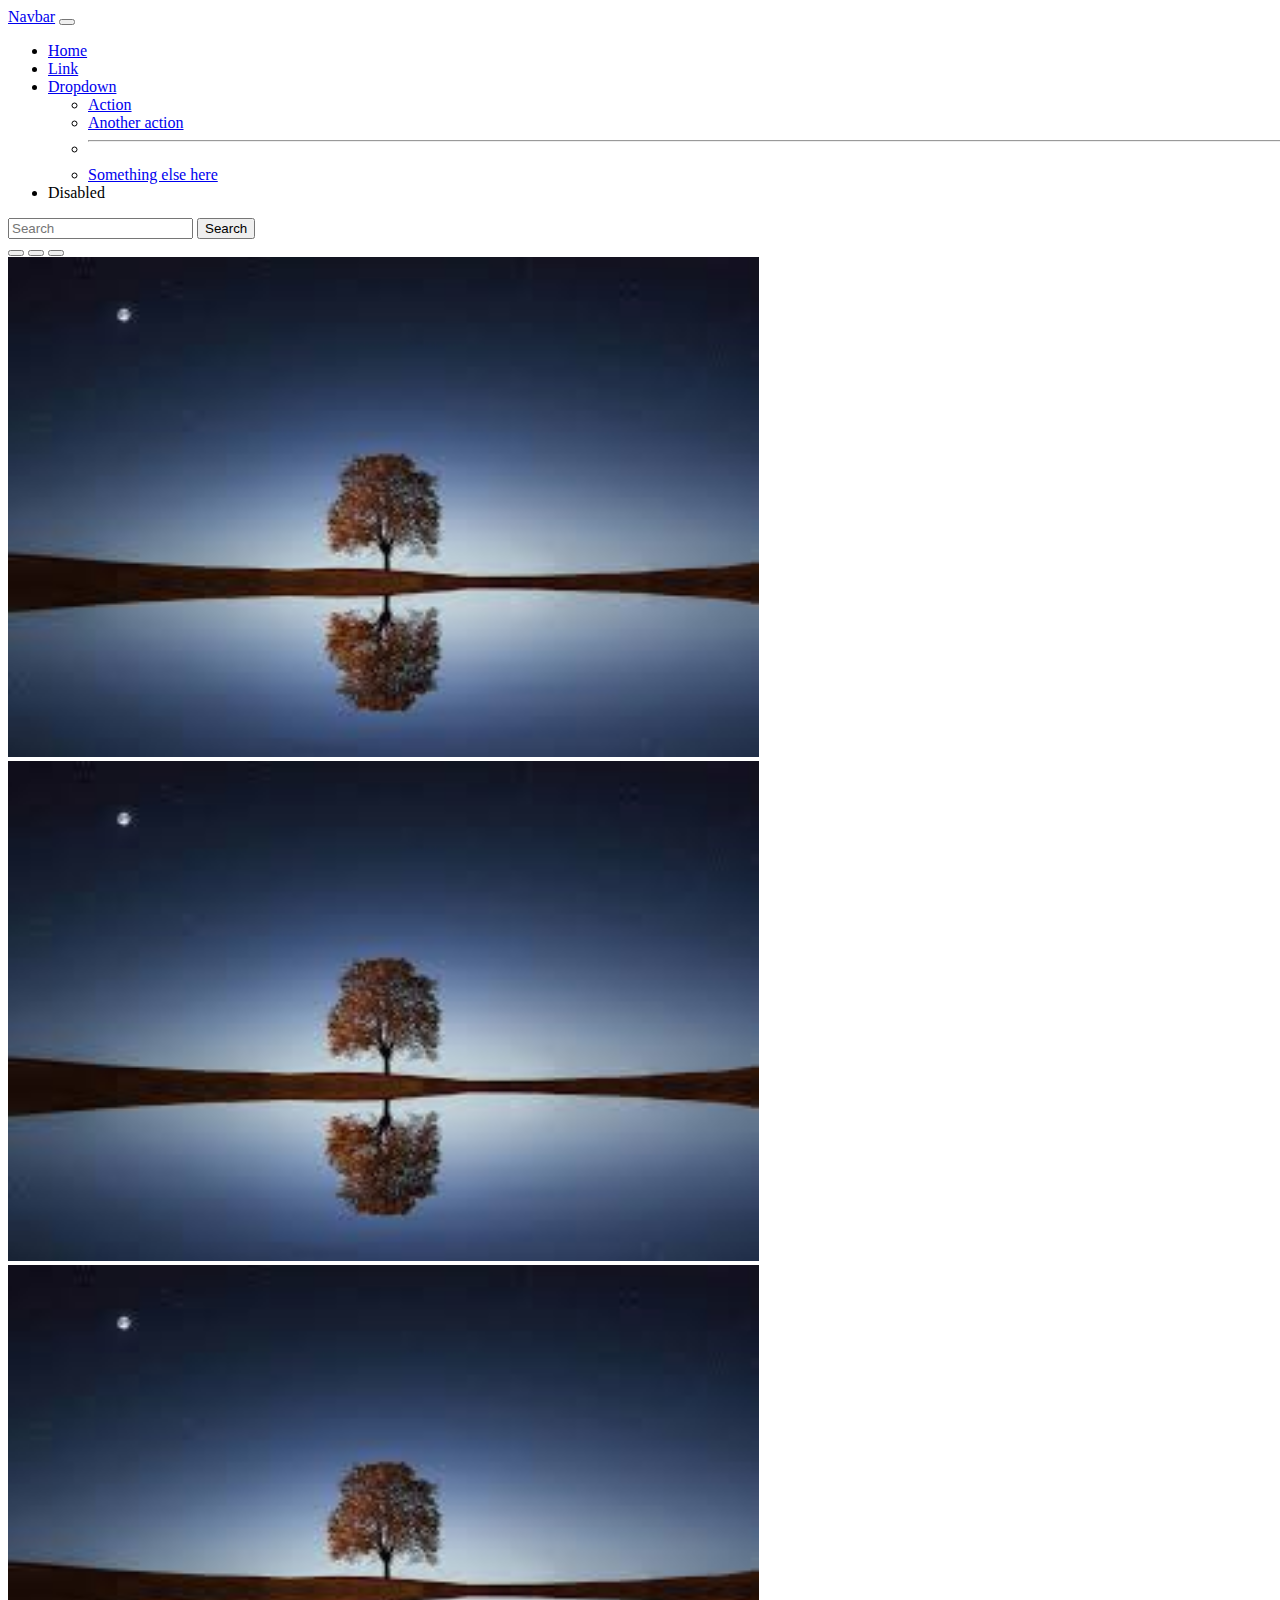
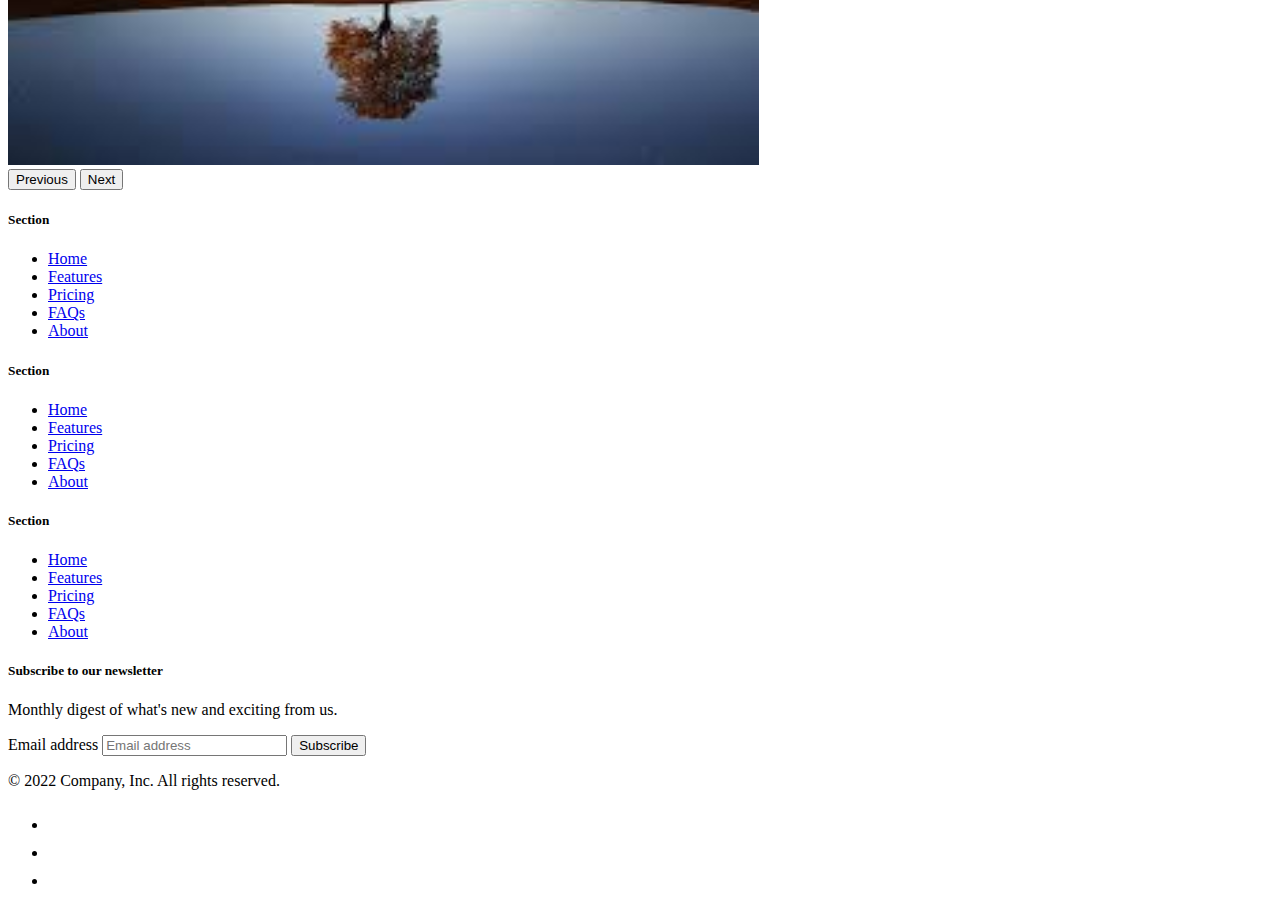
==== index.html @ b0252816 "publish on github" ====
<!DOCTYPE html>
<html lang="en">
<head>
    <meta charset="UTF-8">
    <meta http-equiv="X-UA-Compatible" content="IE=edge">
    <meta name="viewport" content="width=device-width, initial-scale=1.0">
    <link href="https://cdn.jsdelivr.net/npm/bootstrap@5.3.0-alpha3/dist/css/bootstrap.min.css" rel="stylesheet" integrity="sha384-KK94CHFLLe+nY2dmCWGMq91rCGa5gtU4mk92HdvYe+M/SXH301p5ILy+dN9+nJOZ" crossorigin="anonymous">
    <link rel="stylesheet" href="style.css">
    <title>WEB NATIC</title>
</head>
<body style="width: 100%;">
    <script src="https://cdn.jsdelivr.net/npm/bootstrap@5.3.0-alpha3/dist/js/bootstrap.bundle.min.js" integrity="sha384-ENjdO4Dr2bkBIFxQpeoTz1HIcje39Wm4jDKdf19U8gI4ddQ3GYNS7NTKfAdVQSZe" crossorigin="anonymous"></script>
    <header>
        <nav class="navbar navbar-expand-lg bg-body-tertiary">
            <div class="container-fluid">
                <a class="navbar-brand" href="#">Navbar</a>
                <button class="navbar-toggler" type="button" data-bs-toggle="collapse" data-bs-target="#navbarSupportedContent" aria-controls="navbarSupportedContent" aria-expanded="false" aria-label="Toggle navigation">
                  <span class="navbar-toggler-icon"></span>
                </button>
                <div class="collapse navbar-collapse" id="navbarSupportedContent">
                  <ul class="navbar-nav me-auto mb-2 mb-lg-0">
                    <li class="nav-item">
                      <a class="nav-link active" aria-current="page" href="#">Home</a>
                    </li>
                    <li class="nav-item">
                      <a class="nav-link" href="#">Link</a>
                    </li>
                    <li class="nav-item dropdown">
                      <a class="nav-link dropdown-toggle" href="#" role="button" data-bs-toggle="dropdown" aria-expanded="false">
                        Dropdown
                      </a>
                      <ul class="dropdown-menu">
                        <li><a class="dropdown-item" href="#">Action</a></li>
                        <li><a class="dropdown-item" href="#">Another action</a></li>
                        <li><hr class="dropdown-divider"></li>
                        <li><a class="dropdown-item" href="#">Something else here</a></li>
                      </ul>
                    </li>
                    <li class="nav-item">
                      <a class="nav-link disabled">Disabled</a>
                    </li>
                  </ul>
                  <form class="d-flex" role="search">
                    <input class="form-control me-2" type="search" placeholder="Search" aria-label="Search">
                    <button class="btn btn-outline-success" type="submit">Search</button>
                  </form>
                </div>
              </div>
        </nav>
    </header>
    <div class="container">
        <div id="carouselExampleIndicators" class="carousel slide">
            <div class="carousel-indicators">
              <button type="button" data-bs-target="#carouselExampleIndicators" data-bs-slide-to="0" class="active" aria-current="true" aria-label="Slide 1"></button>
              <button type="button" data-bs-target="#carouselExampleIndicators" data-bs-slide-to="1" aria-label="Slide 2"></button>
              <button type="button" data-bs-target="#carouselExampleIndicators" data-bs-slide-to="2" aria-label="Slide 3"></button>
            </div>
            <div class="carousel-inner">
              <div class="carousel-item active">
                <img src="[data-uri]" class="d-block w-100" alt="[data-uri]">
              </div>
              <div class="carousel-item">
                <img src="[data-uri]" class="d-block w-100" alt="[data-uri]">
              </div>
              <div class="carousel-item">
                <img src="[data-uri]" class="d-block w-100" alt="[data-uri]">
              </div>
            </div>
            <button class="carousel-control-prev" type="button" data-bs-target="#carouselExampleIndicators" data-bs-slide="prev">
              <span class="carousel-control-prev-icon" aria-hidden="true"></span>
              <span class="visually-hidden">Previous</span>
            </button>
            <button class="carousel-control-next" type="button" data-bs-target="#carouselExampleIndicators" data-bs-slide="next">
              <span class="carousel-control-next-icon" aria-hidden="true"></span>
              <span class="visually-hidden">Next</span>
            </button>
          </div>
    </div>
    <footer class="py-5 container-fluid"  style="margin-bottom: 0;">
        <div class="row">
          <div class="col-6 col-md-2 mb-3">
            <h5>Section</h5>
            <ul class="nav flex-column">
              <li class="nav-item mb-2"><a href="#" class="nav-link p-0 text-muted">Home</a></li>
              <li class="nav-item mb-2"><a href="#" class="nav-link p-0 text-muted">Features</a></li>
              <li class="nav-item mb-2"><a href="#" class="nav-link p-0 text-muted">Pricing</a></li>
              <li class="nav-item mb-2"><a href="#" class="nav-link p-0 text-muted">FAQs</a></li>
              <li class="nav-item mb-2"><a href="#" class="nav-link p-0 text-muted">About</a></li>
            </ul>
          </div>
    
          <div class="col-6 col-md-2 mb-3">
            <h5>Section</h5>
            <ul class="nav flex-column">
              <li class="nav-item mb-2"><a href="#" class="nav-link p-0 text-muted">Home</a></li>
              <li class="nav-item mb-2"><a href="#" class="nav-link p-0 text-muted">Features</a></li>
              <li class="nav-item mb-2"><a href="#" class="nav-link p-0 text-muted">Pricing</a></li>
              <li class="nav-item mb-2"><a href="#" class="nav-link p-0 text-muted">FAQs</a></li>
              <li class="nav-item mb-2"><a href="#" class="nav-link p-0 text-muted">About</a></li>
            </ul>
          </div>
    
          <div class="col-6 col-md-2 mb-3">
            <h5>Section</h5>
            <ul class="nav flex-column">
              <li class="nav-item mb-2"><a href="#" class="nav-link p-0 text-muted">Home</a></li>
              <li class="nav-item mb-2"><a href="#" class="nav-link p-0 text-muted">Features</a></li>
              <li class="nav-item mb-2"><a href="#" class="nav-link p-0 text-muted">Pricing</a></li>
              <li class="nav-item mb-2"><a href="#" class="nav-link p-0 text-muted">FAQs</a></li>
              <li class="nav-item mb-2"><a href="#" class="nav-link p-0 text-muted">About</a></li>
            </ul>
          </div>
    
          <div class="col-md-5 offset-md-1 mb-3">
            <form>
              <h5>Subscribe to our newsletter</h5>
              <p>Monthly digest of what's new and exciting from us.</p>
              <div class="d-flex flex-column flex-sm-row w-100 gap-2">
                <label for="newsletter1" class="visually-hidden">Email address</label>
                <input id="newsletter1" type="text" class="form-control" placeholder="Email address">
                <button class="btn btn-primary" type="button">Subscribe</button>
              </div>
            </form>
          </div>
        </div>  
        <div class="d-flex flex-column flex-sm-row justify-content-between py-4 my-4 border-top">
          <p>&copy; 2022 Company, Inc. All rights reserved.</p>
          <ul class="list-unstyled d-flex">
            <li class="ms-3"><a class="link-dark" href="#"><svg class="bi" width="24" height="24"><use xlink:href="#twitter"/></svg></a></li>
            <li class="ms-3"><a class="link-dark" href="#"><svg class="bi" width="24" height="24"><use xlink:href="#instagram"/></svg></a></li>
            <li class="ms-3"><a class="link-dark" href="#"><svg class="bi" width="24" height="24"><use xlink:href="#facebook"/></svg></a></li>
          </ul>
        </div>
     </footer>
    

</body>
</html>
---- style.css ----
html, body {
    height: 100%;
  }
  
  body {
    display: flex;
    flex-direction: column;
  }
  
  main {
    flex: 1;
  }
  
  footer {
    margin-top: auto;
  }
img{
    height: 500px;
}
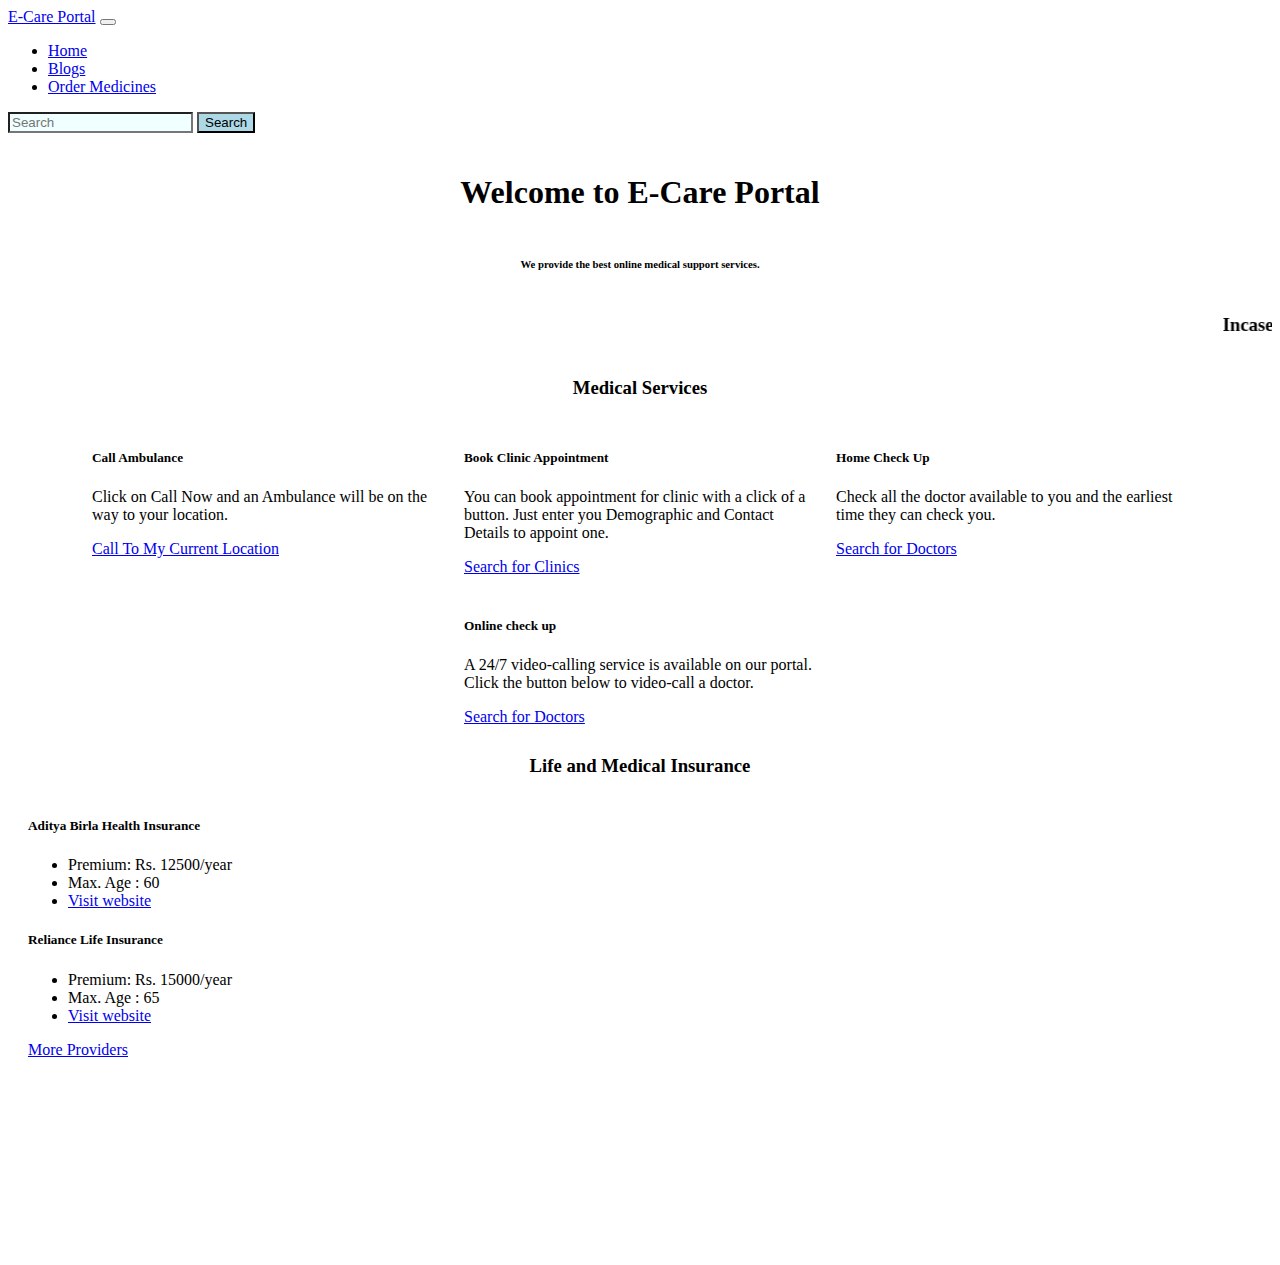
==== commit 3d0aad4e: "Project Prefinal Stage" ====
--- a/index.html
+++ b/index.html
@@ -1,138 +1,164 @@
 <!DOCTYPE html>
 <html lang="en">
-<head>
-    <meta charset="UTF-8">
-    <meta http-equiv="X-UA-Compatible" content="IE=edge">
-    <meta name="viewport" content="width=device-width, initial-scale=1.0">
-    <link href="https://cdn.jsdelivr.net/npm/bootstrap@5.3.0-alpha3/dist/css/bootstrap.min.css" rel="stylesheet" integrity="sha384-KK94CHFLLe+nY2dmCWGMq91rCGa5gtU4mk92HdvYe+M/SXH301p5ILy+dN9+nJOZ" crossorigin="anonymous">
+  <head>
+    <meta charset="UTF-8" />
+    <meta name="viewport" content="width=device-width, initial-scale=1.0" />
+    <meta http-equiv="X-UA-Compatible" content="ie=edge" />
+    <meta name="description" content="baru belajar html" />
     <link rel="stylesheet" href="style.css">
-    <title>WEB NATIC</title>
-</head>
-<body style="width: 100%;">
-    <script src="https://cdn.jsdelivr.net/npm/bootstrap@5.3.0-alpha3/dist/js/bootstrap.bundle.min.js" integrity="sha384-ENjdO4Dr2bkBIFxQpeoTz1HIcje39Wm4jDKdf19U8gI4ddQ3GYNS7NTKfAdVQSZe" crossorigin="anonymous"></script>
-    <header>
-        <nav class="navbar navbar-expand-lg bg-body-tertiary">
-            <div class="container-fluid">
-                <a class="navbar-brand" href="#">Navbar</a>
-                <button class="navbar-toggler" type="button" data-bs-toggle="collapse" data-bs-target="#navbarSupportedContent" aria-controls="navbarSupportedContent" aria-expanded="false" aria-label="Toggle navigation">
-                  <span class="navbar-toggler-icon"></span>
-                </button>
-                <div class="collapse navbar-collapse" id="navbarSupportedContent">
-                  <ul class="navbar-nav me-auto mb-2 mb-lg-0">
-                    <li class="nav-item">
-                      <a class="nav-link active" aria-current="page" href="#">Home</a>
-                    </li>
-                    <li class="nav-item">
-                      <a class="nav-link" href="#">Link</a>
-                    </li>
-                    <li class="nav-item dropdown">
-                      <a class="nav-link dropdown-toggle" href="#" role="button" data-bs-toggle="dropdown" aria-expanded="false">
-                        Dropdown
-                      </a>
-                      <ul class="dropdown-menu">
-                        <li><a class="dropdown-item" href="#">Action</a></li>
-                        <li><a class="dropdown-item" href="#">Another action</a></li>
-                        <li><hr class="dropdown-divider"></li>
-                        <li><a class="dropdown-item" href="#">Something else here</a></li>
-                      </ul>
-                    </li>
-                    <li class="nav-item">
-                      <a class="nav-link disabled">Disabled</a>
-                    </li>
-                  </ul>
-                  <form class="d-flex" role="search">
-                    <input class="form-control me-2" type="search" placeholder="Search" aria-label="Search">
-                    <button class="btn btn-outline-success" type="submit">Search</button>
-                  </form>
-                </div>
+    <link
+      href="https://cdn.jsdelivr.net/npm/bootstrap@5.3.0-alpha3/dist/css/bootstrap.min.css"
+      rel="stylesheet"
+      integrity="sha384-KK94CHFLLe+nY2dmCWGMq91rCGa5gtU4mk92HdvYe+M/SXH301p5ILy+dN9+nJOZ"
+      crossorigin="anonymous"
+    />
+  <script src="https://ajax.googleapis.com/ajax/libs/jquery/3.6.4/jquery.min.js"></script>
+  <script src="https://maxcdn.bootstrapcdn.com/bootstrap/3.4.1/js/bootstrap.min.js"></script>
+    <title>E-Cares Portal</title>
+  </head>
+  <body>
+    <script
+      src="https://cdn.jsdelivr.net/npm/bootstrap@5.3.0-alpha3/dist/js/bootstrap.bundle.min.js"
+      integrity="sha384-ENjdO4Dr2bkBIFxQpeoTz1HIcje39Wm4jDKdf19U8gI4ddQ3GYNS7NTKfAdVQSZe"
+      crossorigin="anonymous"
+    ></script>
+    <nav class="navbar navbar-expand-lg bg-primary" data-bs-theme="dark">
+      <div class="container-fluid">
+        <a class="navbar-brand" href="#">E-Care Portal</a>
+        <button
+          class="navbar-toggler"
+          type="button"
+          data-bs-toggle="collapse"
+          data-bs-target="#navbarSupportedContent"
+          aria-controls="navbarSupportedContent"
+          aria-expanded="false"
+          aria-label="Toggle navigation"
+        >
+          <span class="navbar-toggler-icon"></span>
+        </button>
+        <div class="collapse navbar-collapse" id="navbarSupportedContent">
+          <ul class="navbar-nav me-auto mb-2 mb-lg-0">
+            <li class="nav-item">
+              <a class="nav-link active" aria-current="page" href="./index.html">Home</a>
+            </li>
+            <li class="nav-item">
+              <a class="nav-link active" aria-current="page" href="./blogs.html">Blogs</a>
+            </li>
+            <li class="nav-item">
+              <a class="nav-link active" aria-current="page" href="./medicines.html">Order Medicines</a>
+            </li>
+            
+          </ul>
+          <form class="d-flex" role="search" >
+            <input
+              class="form-control me-2"
+              type="search"
+              placeholder="Search"
+              aria-label="Search"
+              style="background-color: azure;"
+            />
+            <button class="btn btn-outline-success" type="submit" style="background-color: lightblue;">
+              Search
+            </button>
+          </form>
+        </div>
+      </div>
+    </nav>
+    <div class="container">
+      <div style="display: flex; justify-content: center; margin: 20px; margin-bottom: 0px;">
+      <h1> Welcome to E-Care Portal</h1> 
+      </div>
+      <div style="display: flex; justify-content: center;">
+        <h6>We provide the best online medical support services.</h6>
+      </div>
+      <div>
+        <marquee>
+          <h3>Incase of Medical Emergency, Dial 118 (Ambulance)!! </h3>
+       </marquee>
+      </div>
+      <div class="row">
+       
+        <div class="col-7" style="display: flex; flex-wrap: wrap; justify-content: center;">
+          <div style="display: flex; justify-content: center; width: 100%;">    
+            <h3>Medical Services</h3>
+          </div>
+
+          <div class="card" style="width: 22rem;">
+            <div class="card-body">
+              <h5 class="card-title">Call Ambulance</h5>
+              <p class="card-text">Click on Call Now and an Ambulance will be on the way to your location.</p>
+              <a href="#" class="btn btn-primary">Call To My Current Location</a>
+            </div>
+          </div>
+         
+          <div class="card" style="width: 22rem;">
+            <div class="card-body">
+              <h5 class="card-title">Book Clinic Appointment</h5>
+              <p class="card-text">You can book appointment for clinic with a click of a button. Just enter you Demographic and Contact Details to appoint one.</p>
+              <a href="./clinics.html" class="btn btn-primary">Search for Clinics</a>
+            </div>
+          </div>
+          <div class="card" style="width: 22rem;">
+            <div class="card-body">
+              <h5 class="card-title">Home Check Up</h5>
+              <p class="card-text">Check all the doctor available to you and the earliest time they can check you.</p>
+              <a href="./homecheckup.html" class="btn btn-primary">Search for Doctors</a>
+            </div>
+          </div>
+          <div class="card" style="width: 22rem;">
+            <div class="card-body">
+              <h5 class="card-title">Online check up</h5>
+              <p class="card-text">A 24/7 video-calling service is available on our portal. Click the button below to video-call a doctor. </p>
+              <a href="./onlinecheckup.html" class="btn btn-primary">Search for Doctors</a>
+            </div>
+          </div>
+        </div>
+        <div class="col-5">
+          <div style="display: flex; justify-content: center; width: 100%;">    
+            <h3>Life and Medical Insurance</h3>
+          </div>
+            <div class="card" style="width : 100%;  justify-content: center;">
+            <div class="card" style="width: 95%;">
+              <div class="card-body">
+                <h5 class="card-title">Aditya Birla Health Insurance</h5>
               </div>
-        </nav>
-    </header>
-    <div class="container">
-        <div id="carouselExampleIndicators" class="carousel slide">
-            <div class="carousel-indicators">
-              <button type="button" data-bs-target="#carouselExampleIndicators" data-bs-slide-to="0" class="active" aria-current="true" aria-label="Slide 1"></button>
-              <button type="button" data-bs-target="#carouselExampleIndicators" data-bs-slide-to="1" aria-label="Slide 2"></button>
-              <button type="button" data-bs-target="#carouselExampleIndicators" data-bs-slide-to="2" aria-label="Slide 3"></button>
+              <ul class="list-group list-group-flush">
+                <li class="list-group-item">Premium: Rs. 12500/year</li>
+                <li class="list-group-item">Max. Age : 60</li>
+                <li class="list-group-item"><a href="#" class="card-link">Visit website</a></li>
+              </ul>
             </div>
-            <div class="carousel-inner">
-              <div class="carousel-item active">
-                <img src="[data-uri]" class="d-block w-100" alt="[data-uri]">
+            <div class="card" style="width: 95%;">
+              <div class="card-body">
+                <h5 class="card-title">Reliance Life Insurance</h5>
               </div>
-              <div class="carousel-item">
-                <img src="[data-uri]" class="d-block w-100" alt="[data-uri]">
-              </div>
-              <div class="carousel-item">
-                <img src="[data-uri]" class="d-block w-100" alt="[data-uri]">
-              </div>
+              <ul class="list-group list-group-flush">
+                <li class="list-group-item">Premium: Rs. 15000/year</li>
+                <li class="list-group-item">Max. Age : 65</li>
+                <li class="list-group-item"><a href="#" class="card-link">Visit website</a></li>
+
+              </ul>
+              
             </div>
-            <button class="carousel-control-prev" type="button" data-bs-target="#carouselExampleIndicators" data-bs-slide="prev">
-              <span class="carousel-control-prev-icon" aria-hidden="true"></span>
-              <span class="visually-hidden">Previous</span>
-            </button>
-            <button class="carousel-control-next" type="button" data-bs-target="#carouselExampleIndicators" data-bs-slide="next">
-              <span class="carousel-control-next-icon" aria-hidden="true"></span>
-              <span class="visually-hidden">Next</span>
-            </button>
+            <a href="./insurances.html" style="margin: 10px;">More Providers</a>
           </div>
+        </div>
+      </div>
+      
     </div>
-    <footer class="py-5 container-fluid"  style="margin-bottom: 0;">
-        <div class="row">
-          <div class="col-6 col-md-2 mb-3">
-            <h5>Section</h5>
-            <ul class="nav flex-column">
-              <li class="nav-item mb-2"><a href="#" class="nav-link p-0 text-muted">Home</a></li>
-              <li class="nav-item mb-2"><a href="#" class="nav-link p-0 text-muted">Features</a></li>
-              <li class="nav-item mb-2"><a href="#" class="nav-link p-0 text-muted">Pricing</a></li>
-              <li class="nav-item mb-2"><a href="#" class="nav-link p-0 text-muted">FAQs</a></li>
-              <li class="nav-item mb-2"><a href="#" class="nav-link p-0 text-muted">About</a></li>
-            </ul>
-          </div>
-    
-          <div class="col-6 col-md-2 mb-3">
-            <h5>Section</h5>
-            <ul class="nav flex-column">
-              <li class="nav-item mb-2"><a href="#" class="nav-link p-0 text-muted">Home</a></li>
-              <li class="nav-item mb-2"><a href="#" class="nav-link p-0 text-muted">Features</a></li>
-              <li class="nav-item mb-2"><a href="#" class="nav-link p-0 text-muted">Pricing</a></li>
-              <li class="nav-item mb-2"><a href="#" class="nav-link p-0 text-muted">FAQs</a></li>
-              <li class="nav-item mb-2"><a href="#" class="nav-link p-0 text-muted">About</a></li>
-            </ul>
-          </div>
-    
-          <div class="col-6 col-md-2 mb-3">
-            <h5>Section</h5>
-            <ul class="nav flex-column">
-              <li class="nav-item mb-2"><a href="#" class="nav-link p-0 text-muted">Home</a></li>
-              <li class="nav-item mb-2"><a href="#" class="nav-link p-0 text-muted">Features</a></li>
-              <li class="nav-item mb-2"><a href="#" class="nav-link p-0 text-muted">Pricing</a></li>
-              <li class="nav-item mb-2"><a href="#" class="nav-link p-0 text-muted">FAQs</a></li>
-              <li class="nav-item mb-2"><a href="#" class="nav-link p-0 text-muted">About</a></li>
-            </ul>
-          </div>
-    
-          <div class="col-md-5 offset-md-1 mb-3">
-            <form>
-              <h5>Subscribe to our newsletter</h5>
-              <p>Monthly digest of what's new and exciting from us.</p>
-              <div class="d-flex flex-column flex-sm-row w-100 gap-2">
-                <label for="newsletter1" class="visually-hidden">Email address</label>
-                <input id="newsletter1" type="text" class="form-control" placeholder="Email address">
-                <button class="btn btn-primary" type="button">Subscribe</button>
-              </div>
-            </form>
-          </div>
-        </div>  
-        <div class="d-flex flex-column flex-sm-row justify-content-between py-4 my-4 border-top">
-          <p>&copy; 2022 Company, Inc. All rights reserved.</p>
-          <ul class="list-unstyled d-flex">
-            <li class="ms-3"><a class="link-dark" href="#"><svg class="bi" width="24" height="24"><use xlink:href="#twitter"/></svg></a></li>
-            <li class="ms-3"><a class="link-dark" href="#"><svg class="bi" width="24" height="24"><use xlink:href="#instagram"/></svg></a></li>
-            <li class="ms-3"><a class="link-dark" href="#"><svg class="bi" width="24" height="24"><use xlink:href="#facebook"/></svg></a></li>
-          </ul>
-        </div>
-     </footer>
-    
-
-</body>
-</html>+    <div>
+      <footer class="py-3 my-4 navbar-expand-lg bg-primary"  style="color: white">
+        <ul class="nav justify-content-center border-bottom pb-3 mb-3">
+          <li class="nav-item" style="margin: 10px;">Home</li>
+          <li class="nav-item" style="margin: 10px;">Features</li>
+          <li class="nav-item" style="margin: 10px;">Pricing</li>
+          <li class="nav-item" style="margin: 10px;">FAQs</li>
+          <li class="nav-item" style="margin: 10px;">About</li>
+        </ul>
+        <ul class="nav justify-content-center border-bottom pb-3 mb-3">
+          <li class="nav-item" style="margin: 10px;">2023 E-Care, Inc</li>
+        </ul>
+      </footer>
+    </div>
+  </body>
+</html>
--- a/style.css
+++ b/style.css
@@ -16,4 +16,7 @@
   }
 img{
     height: 500px;
-}+}
+.card{
+  margin: 10px;
+}
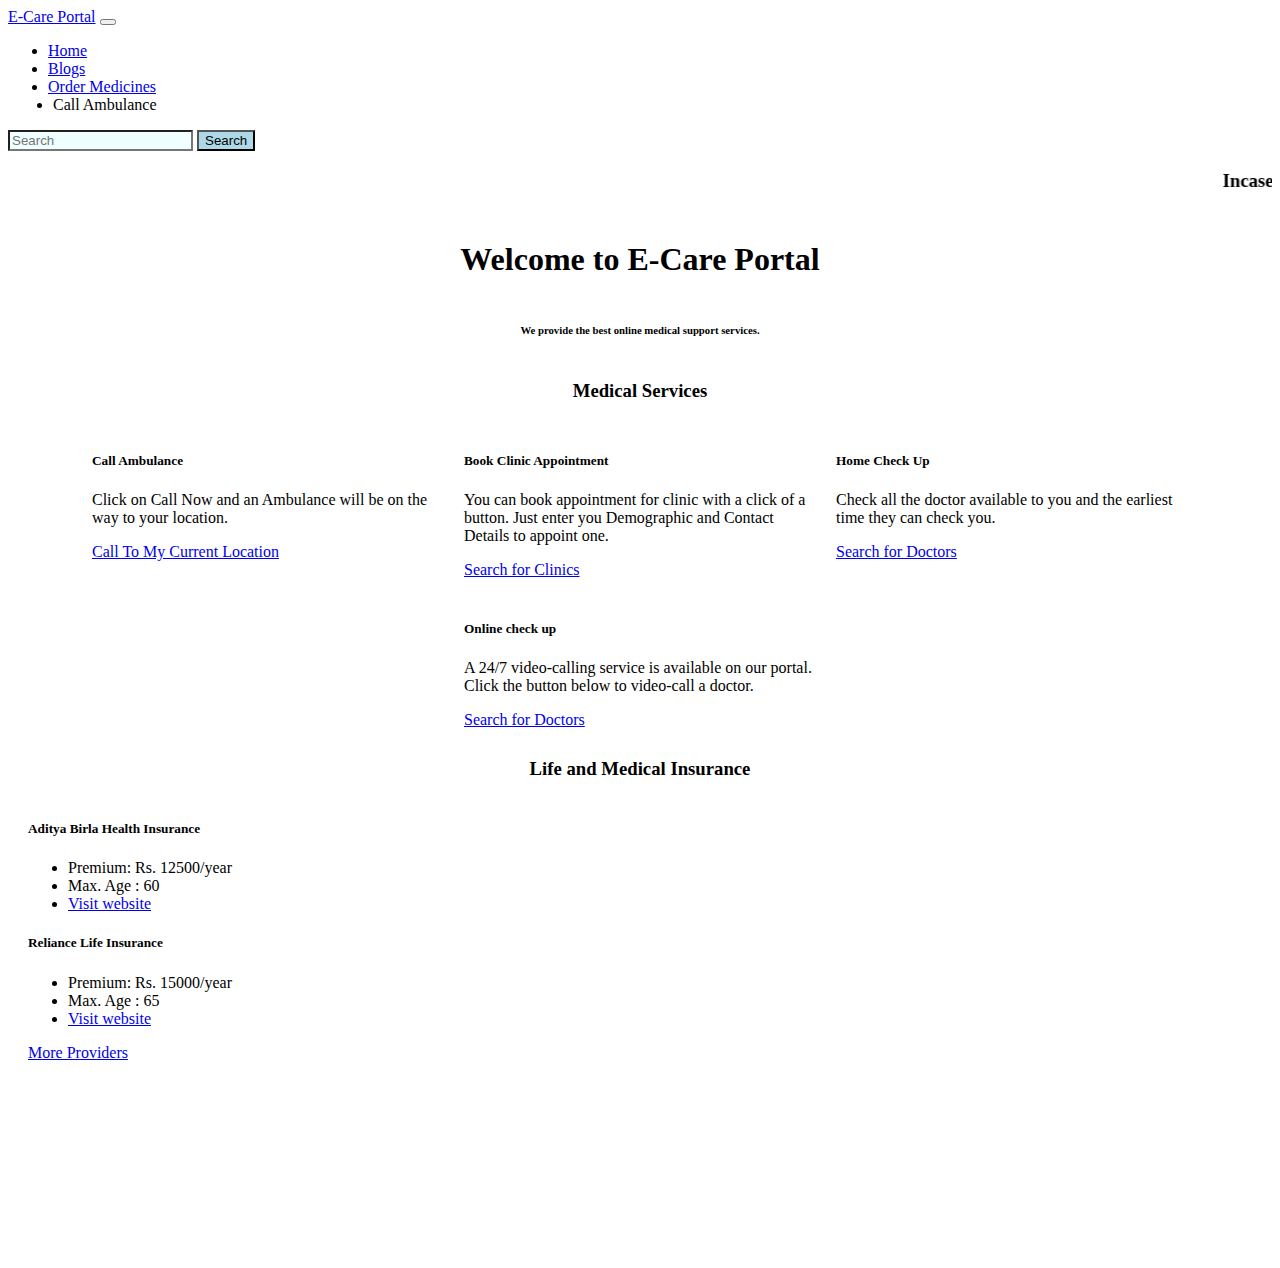
==== commit 13a8c964: "done" ====
--- a/index.html
+++ b/index.html
@@ -5,6 +5,7 @@
     <meta name="viewport" content="width=device-width, initial-scale=1.0" />
     <meta http-equiv="X-UA-Compatible" content="ie=edge" />
     <meta name="description" content="baru belajar html" />
+    <link rel="icon" type="image/x-icon" href="./favicon-32x32.png">
     <link rel="stylesheet" href="style.css">
     <link
       href="https://cdn.jsdelivr.net/npm/bootstrap@5.3.0-alpha3/dist/css/bootstrap.min.css"
@@ -47,6 +48,9 @@
             <li class="nav-item">
               <a class="nav-link active" aria-current="page" href="./medicines.html">Order Medicines</a>
             </li>
+            <li class="nav-item" style="margin-left: 5px;">
+              <a class="btn btn-danger" aria-current="page">Call Ambulance</a>
+            </li>
             
           </ul>
           <form class="d-flex" role="search" >
@@ -64,18 +68,19 @@
         </div>
       </div>
     </nav>
+    <div>
+      <marquee>
+        <h3>Incase of Medical Emergency, Dial 118 (Ambulance)!! </h3>
+     </marquee>
+    </div>
     <div class="container">
-      <div style="display: flex; justify-content: center; margin: 20px; margin-bottom: 0px;">
+      <div style="display: flex; justify-content: center; margin: 5px; margin-bottom: 0px;">
       <h1> Welcome to E-Care Portal</h1> 
       </div>
       <div style="display: flex; justify-content: center;">
         <h6>We provide the best online medical support services.</h6>
       </div>
-      <div>
-        <marquee>
-          <h3>Incase of Medical Emergency, Dial 118 (Ambulance)!! </h3>
-       </marquee>
-      </div>
+      
       <div class="row">
        
         <div class="col-7" style="display: flex; flex-wrap: wrap; justify-content: center;">
